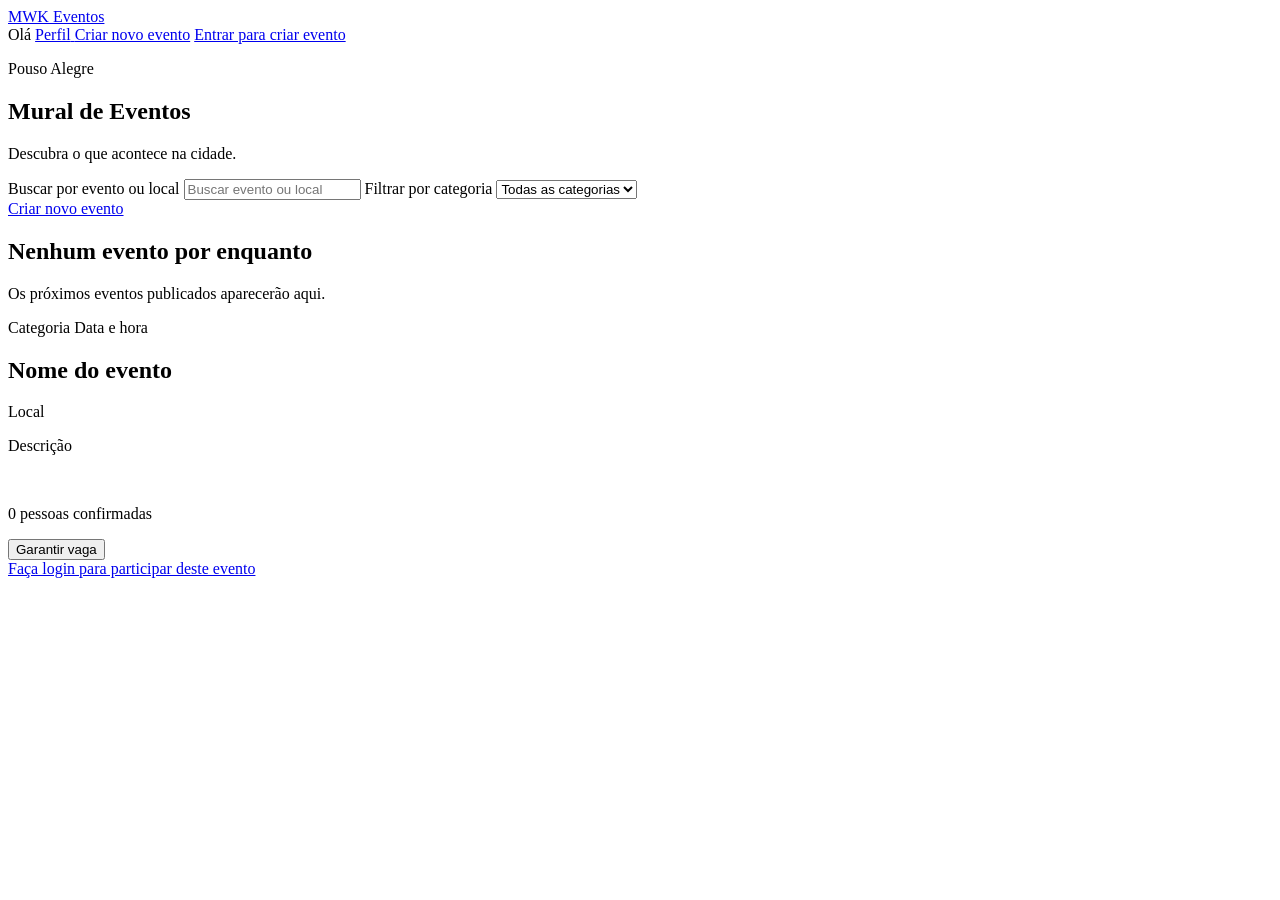
==== demo/src/main/resources/templates/index.html @ 94f18378 "Primeira versão do projeto" ====
<!DOCTYPE html>
<html lang="pt-BR" xmlns:th="http://www.thymeleaf.org">
<head>
    <meta charset="UTF-8">
    <meta name="viewport" content="width=device-width, initial-scale=1">
    <title>MWK Eventos</title>
    <link rel="stylesheet" href="/estilo.css">
</head>
<body class="pagina-mural">
    <header>
        <a class="brand" href="/mural">MWK Eventos</a>
        <nav aria-label="Navegação principal">
            <span class="welcome" th:if="${usuarioNome != null}" th:text="|Olá, ${usuarioNome}|">Olá</span>
            <a class="profile-link" th:if="${usuarioNome != null}" href="/perfil" aria-label="Perfil e configurações">
                <span class="profile-icon" aria-hidden="true"></span>
                <span>Perfil</span>
            </a>
            <a class="button" th:if="${usuarioNome != null}" href="/eventos/novo">Criar novo evento</a>
            <a class="login-link" th:unless="${usuarioNome != null}" href="/login">Entrar para criar evento</a>
        </nav>
    </header>
    <main>
        <section class="heading">
            <div>
                <p class="eyebrow">Pouso Alegre</p>
                <h1>Mural de Eventos</h1>
                <p class="subheading">Descubra o que acontece na cidade.</p>
            </div>
            <div class="mural-acoes">
                <div class="filtros-eventos">
                    <label class="visually-hidden" for="buscaEvento">Buscar por evento ou local</label>
                    <input id="buscaEvento" type="search" placeholder="Buscar evento ou local">
                    <label class="visually-hidden" for="categoriaEvento">Filtrar por categoria</label>
                    <select id="categoriaEvento">
                        <option value="">Todas as categorias</option>
                        <option value="musica">Música</option>
                        <option value="esporte">Esporte</option>
                        <option value="cultura">Cultura</option>
                        <option value="tecnologia">Tecnologia</option>
                        <option value="geral">Geral</option>
                    </select>
                </div>
                <a class="button" th:if="${usuarioNome != null}" href="/eventos/novo">Criar novo evento</a>
            </div>
        </section>
        <section class="empty" th:if="${#lists.isEmpty(eventos)}">
             <h2>Nenhum evento por enquanto</h2>
             <p>Os próximos eventos publicados aparecerão aqui.</p>
        </section>
        <section class="event-list" th:unless="${#lists.isEmpty(eventos)}" aria-label="Eventos publicados">
   <article class="event" th:each="evento : ${eventos}" th:attr="data-categoria=${#strings.toLowerCase(evento.categoria)}">
         <span class="category" th:text="${evento.categoria == 'Musica' ? 'Música' : evento.categoria}">Categoria</span>
         <time class="date" th:text="${evento.dataHoraFormatada}">Data e hora</time>
         <h2 th:text="${evento.nome}">Nome do evento</h2>
         <p class="location" th:text="${evento.endereco}">Local</p>
         <p th:if="${evento.descricao != null and !#strings.isEmpty(evento.descricao)}" th:text="${evento.descricao}">Descrição</p>

         <!-- Exibição de imagens do evento -->
         <div class="event-images" th:if="${!#lists.isEmpty(evento.imagens)}">
             <img th:each="imagem, status : ${evento.imagens}" th:src="${imagem}" th:alt="|Imagem ${status.count} do evento ${evento.nome}|" loading="lazy">
     </div>
     <!-- Ação de Participar / Cancelar Presença -->
     <div class="event-actions" style="grid-column: 1 / -1; margin-top: 12px;">
         <p class="confirmados" th:text="${evento.resumoParticipantes}">0 pessoas confirmadas</p>
         <form th:if="${session.usuarioLogado != null}" th:action="@{/participar/{id}(id=${evento.id})}" method="post">
              <button type="submit" class="button" 
                     th:classappend="${evento.isParticipante(session.usuarioLogado)} ? ' secondary' : ''"
                     th:text="${evento.isParticipante(session.usuarioLogado)} ? 'Cancelar presença' : 'Garantir vaga'">
                 Garantir vaga
             </button>
        </form>
        <a th:unless="${session.usuarioLogado != null}" href="/login" class="login-link">
            Faça login para participar deste evento
        </a>
    </div>
</article>    
        </section>
        <p id="semResultados" class="sem-resultados" hidden>Nenhum evento corresponde à busca.</p>
    </main>
    <script>
        const buscaEvento = document.getElementById("buscaEvento");
        const categoriaEvento = document.getElementById("categoriaEvento");
        const cardsEvento = Array.from(document.querySelectorAll(".event"));
        const mensagemSemResultados = document.getElementById("semResultados");
        const normalizarTexto = texto => texto.normalize("NFD").replace(/[\u0300-\u036f]/g, "").toLocaleLowerCase("pt-BR");

        function filtrarEventos() {
            const termo = normalizarTexto(buscaEvento.value.trim());
            const categoria = categoriaEvento.value;
            let encontrados = 0;

            cardsEvento.forEach(card => {
                const correspondeTexto = normalizarTexto(card.textContent).includes(termo);
                const correspondeCategoria = !categoria || normalizarTexto(card.dataset.categoria) === normalizarTexto(categoria);
                card.hidden = !correspondeTexto || !correspondeCategoria;
                if (!card.hidden) encontrados += 1;
            });

            mensagemSemResultados.hidden = cardsEvento.length === 0 || encontrados > 0;
        }

        buscaEvento.addEventListener("input", filtrarEventos);
        categoriaEvento.addEventListener("change", filtrarEventos);
    </script>
</body>
</html>
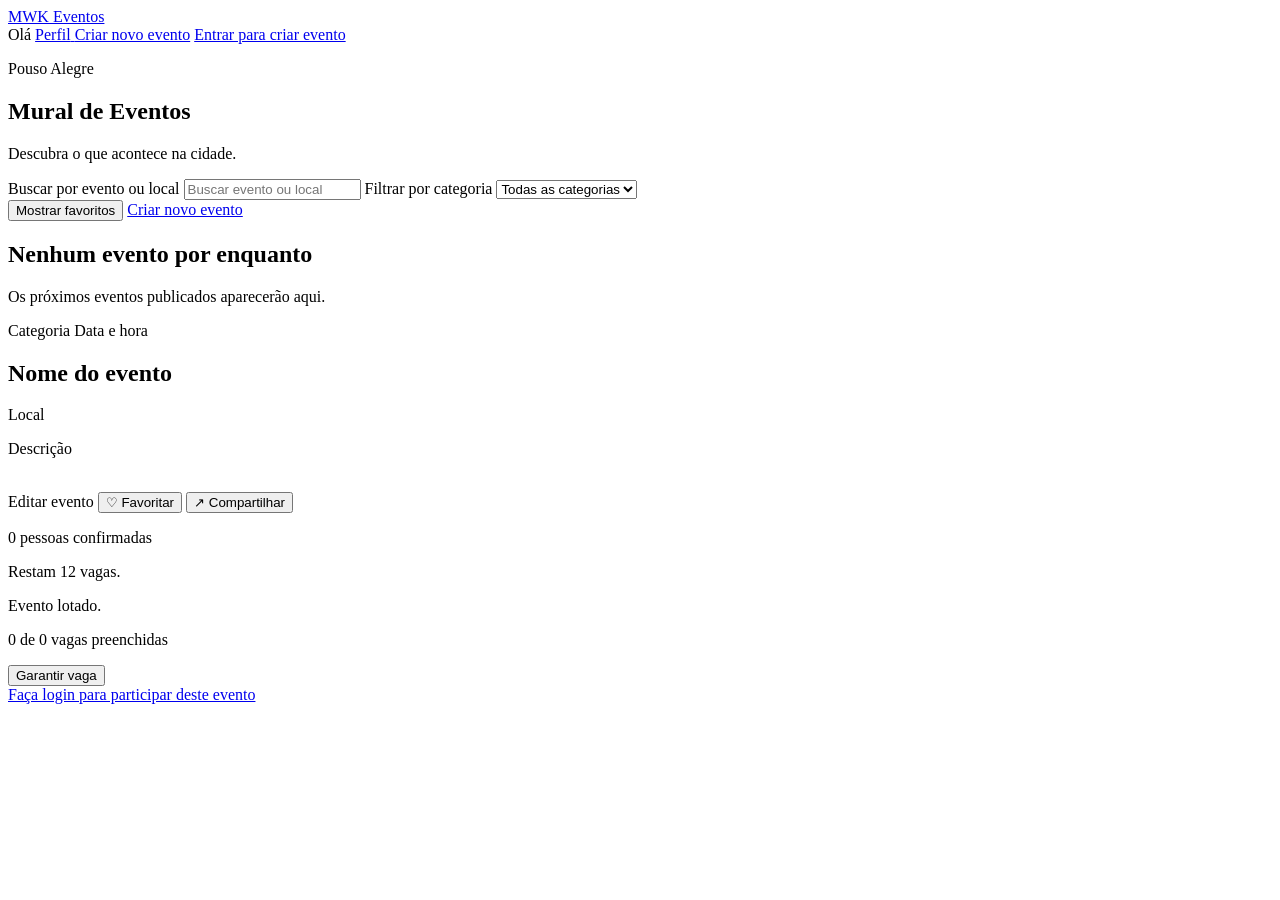
==== commit dec0cbae: "Nova versão" ====
--- a/demo/src/main/resources/templates/index.html
+++ b/demo/src/main/resources/templates/index.html
@@ -40,6 +40,7 @@
                         <option value="geral">Geral</option>
                     </select>
                 </div>
+                <button type="button" id="toggleFavoritos" class="button secondary" aria-pressed="false">Mostrar favoritos</button>
                 <a class="button" th:if="${usuarioNome != null}" href="/eventos/novo">Criar novo evento</a>
             </div>
         </section>
@@ -47,8 +48,10 @@
              <h2>Nenhum evento por enquanto</h2>
              <p>Os próximos eventos publicados aparecerão aqui.</p>
         </section>
+        <p class="erro" th:if="${erroMural != null}" th:text="${erroMural}" role="alert"></p>
+        <p class="mensagem-sucesso" th:if="${mensagemMural != null}" th:text="${mensagemMural}" role="status"></p>
         <section class="event-list" th:unless="${#lists.isEmpty(eventos)}" aria-label="Eventos publicados">
-   <article class="event" th:each="evento : ${eventos}" th:attr="data-categoria=${#strings.toLowerCase(evento.categoria)}">
+   <article class="event" th:each="evento : ${eventos}" th:attr="data-categoria=${#strings.toLowerCase(evento.categoria)}, data-event-id=${evento.id}">
          <span class="category" th:text="${evento.categoria == 'Musica' ? 'Música' : evento.categoria}">Categoria</span>
          <time class="date" th:text="${evento.dataHoraFormatada}">Data e hora</time>
          <h2 th:text="${evento.nome}">Nome do evento</h2>
@@ -58,18 +61,37 @@
          <!-- Exibição de imagens do evento -->
          <div class="event-images" th:if="${!#lists.isEmpty(evento.imagens)}">
              <img th:each="imagem, status : ${evento.imagens}" th:src="${imagem}" th:alt="|Imagem ${status.count} do evento ${evento.nome}|" loading="lazy">
-     </div>
-     <!-- Ação de Participar / Cancelar Presença -->
-     <div class="event-actions" style="grid-column: 1 / -1; margin-top: 12px;">
+         </div>
+
+         <div class="event-toolbar" aria-label="Ações do evento">
+             <a class="event-action editar-evento" th:if="${evento.foiCriadoPor(session.usuarioEmail)}"
+                th:href="@{/eventos/{id}/editar(id=${evento.id})}">Editar evento</a>
+             <button type="button" class="event-action favorite-btn" th:data-event-id="${evento.id}" aria-pressed="false">
+                 <span aria-hidden="true">♡</span>
+                 <span class="event-action-label">Favoritar</span>
+             </button>
+             <button type="button" class="event-action share-btn" th:data-event-id="${evento.id}" th:data-event-name="${evento.nome}" th:data-share-url="${'/mural?evento=' + evento.id}">
+                 <span aria-hidden="true">↗</span>
+                 <span class="event-action-label">Compartilhar</span>
+             </button>
+         </div>
+
+         <div class="event-actions" style="grid-column: 1 / -1; margin-top: 12px;">
          <p class="confirmados" th:text="${evento.resumoParticipantes}">0 pessoas confirmadas</p>
-         <form th:if="${session.usuarioLogado != null}" th:action="@{/participar/{id}(id=${evento.id})}" method="post">
+            <p class="vagas-evento alerta-vagas" th:classappend="${evento.isLotacaoEsgotada()} ? ' alerta-lotado' : ''"
+                th:if="${evento.limiteParticipantes != null and evento.deveMostrarVagasRestantes()}" th:text="${evento.mensagemVagasRestantes}">Restam 12 vagas.</p>
+         <p class="vagas-evento alerta-vagas alerta-lotado" th:if="${evento.limiteParticipantes != null and evento.isLotacaoEsgotada()}" th:text="${evento.mensagemVagasRestantes}">Evento lotado.</p>
+            <p class="vagas-evento" th:if="${evento.limiteParticipantes != null and !evento.deveMostrarVagasRestantes()}"
+            th:text="|${evento.quantidadeParticipantes} de ${evento.limiteParticipantes} vagas preenchidas|">0 de 0 vagas preenchidas</p>
+         <form th:if="${session.usuarioLogado != null and (evento.temVagasDisponiveis or evento.isParticipante(session.usuarioLogado))}"
+               th:action="@{/participar/{id}(id=${evento.id})}" method="post">
               <button type="submit" class="button" 
                      th:classappend="${evento.isParticipante(session.usuarioLogado)} ? ' secondary' : ''"
                      th:text="${evento.isParticipante(session.usuarioLogado)} ? 'Cancelar presença' : 'Garantir vaga'">
                  Garantir vaga
              </button>
         </form>
-        <a th:unless="${session.usuarioLogado != null}" href="/login" class="login-link">
+        <a th:if="${session.usuarioLogado == null and evento.temVagasDisponiveis}" href="/login" class="login-link">
             Faça login para participar deste evento
         </a>
     </div>
@@ -80,27 +102,135 @@
     <script>
         const buscaEvento = document.getElementById("buscaEvento");
         const categoriaEvento = document.getElementById("categoriaEvento");
+        const toggleFavoritos = document.getElementById("toggleFavoritos");
         const cardsEvento = Array.from(document.querySelectorAll(".event"));
         const mensagemSemResultados = document.getElementById("semResultados");
         const normalizarTexto = texto => texto.normalize("NFD").replace(/[\u0300-\u036f]/g, "").toLocaleLowerCase("pt-BR");
 
+        const FAVORITOS_CHAVE = "mwk-eventos-favoritos";
+        const FILTRO_FAVORITOS_CHAVE = "mwk-eventos-filtro-favoritos";
+        const favoritos = () => JSON.parse(localStorage.getItem(FAVORITOS_CHAVE) || "[]");
+
+        function atualizarBotaoFiltroFavoritos() {
+            const mostrandoFavoritos = localStorage.getItem(FILTRO_FAVORITOS_CHAVE) === "true";
+            toggleFavoritos.classList.toggle("active", mostrandoFavoritos);
+            toggleFavoritos.setAttribute("aria-pressed", String(mostrandoFavoritos));
+            toggleFavoritos.textContent = mostrandoFavoritos ? "Mostrando favoritos" : "Mostrar favoritos";
+        }
+
         function filtrarEventos() {
             const termo = normalizarTexto(buscaEvento.value.trim());
             const categoria = categoriaEvento.value;
+            const mostrandoFavoritos = localStorage.getItem(FILTRO_FAVORITOS_CHAVE) === "true";
+            const idsFavoritos = favoritos();
             let encontrados = 0;
 
             cardsEvento.forEach(card => {
                 const correspondeTexto = normalizarTexto(card.textContent).includes(termo);
                 const correspondeCategoria = !categoria || normalizarTexto(card.dataset.categoria) === normalizarTexto(categoria);
-                card.hidden = !correspondeTexto || !correspondeCategoria;
+                const correspondeFavoritos = !mostrandoFavoritos || idsFavoritos.includes(card.dataset.eventId);
+                card.hidden = !correspondeTexto || !correspondeCategoria || !correspondeFavoritos;
                 if (!card.hidden) encontrados += 1;
             });
 
+            if (mostrandoFavoritos && idsFavoritos.length === 0) {
+                mensagemSemResultados.textContent = "Você ainda não marcou nenhum evento como favorito.";
+            } else {
+                mensagemSemResultados.textContent = "Nenhum evento corresponde à busca.";
+            }
+
             mensagemSemResultados.hidden = cardsEvento.length === 0 || encontrados > 0;
         }
 
         buscaEvento.addEventListener("input", filtrarEventos);
         categoriaEvento.addEventListener("change", filtrarEventos);
+        toggleFavoritos.addEventListener("click", () => {
+            const mostrandoFavoritos = localStorage.getItem(FILTRO_FAVORITOS_CHAVE) === "true";
+            localStorage.setItem(FILTRO_FAVORITOS_CHAVE, String(!mostrandoFavoritos));
+            atualizarBotaoFiltroFavoritos();
+            filtrarEventos();
+        });
+
+        function atualizarBotaoFavorito(botao, favorito) {
+            const icone = botao.querySelector("span[aria-hidden='true']");
+            const texto = botao.querySelector(".event-action-label");
+            botao.classList.toggle("active", favorito);
+            botao.setAttribute("aria-pressed", String(favorito));
+            if (icone) {
+                icone.textContent = favorito ? "♥" : "♡";
+            }
+            if (texto) {
+                texto.textContent = favorito ? "Favoritado" : "Favoritar";
+            }
+        }
+
+        document.querySelectorAll(".favorite-btn").forEach(botao => {
+            const eventoId = botao.dataset.eventId;
+            const favorito = favoritos().includes(eventoId);
+            atualizarBotaoFavorito(botao, favorito);
+
+            botao.addEventListener("click", () => {
+                const listaAtual = favoritos();
+                const indice = listaAtual.indexOf(eventoId);
+                if (indice >= 0) {
+                    listaAtual.splice(indice, 1);
+                } else {
+                    listaAtual.push(eventoId);
+                }
+                localStorage.setItem(FAVORITOS_CHAVE, JSON.stringify(listaAtual));
+                atualizarBotaoFavorito(botao, listaAtual.includes(eventoId));
+                filtrarEventos();
+            });
+        });
+
+        atualizarBotaoFiltroFavoritos();
+        filtrarEventos();
+
+        document.querySelectorAll(".share-btn").forEach(botao => {
+            botao.addEventListener("click", async () => {
+                const urlEvento = new URL(botao.dataset.shareUrl, window.location.origin).toString();
+                const nomeEvento = botao.dataset.eventName || "Evento";
+
+                try {
+                    if (navigator.share) {
+                        await navigator.share({
+                            title: nomeEvento,
+                            text: `Confira este evento: ${nomeEvento}`,
+                            url: urlEvento
+                        });
+                        return;
+                    }
+
+                    await navigator.clipboard.writeText(urlEvento);
+                    const label = botao.querySelector(".event-action-label");
+                    const textoOriginal = label.textContent;
+                    label.textContent = "Link copiado";
+                    botao.classList.add("success");
+                    setTimeout(() => {
+                        label.textContent = textoOriginal;
+                        botao.classList.remove("success");
+                    }, 1200);
+                } catch (erro) {
+                    const label = botao.querySelector(".event-action-label");
+                    const textoOriginal = label.textContent;
+                    label.textContent = "Não foi possível compartilhar";
+                    botao.classList.add("error");
+                    setTimeout(() => {
+                        label.textContent = textoOriginal;
+                        botao.classList.remove("error");
+                    }, 1800);
+                }
+            });
+        });
+
+        const eventoSelecionado = new URLSearchParams(window.location.search).get("evento");
+        if (eventoSelecionado) {
+            const cardSelecionado = document.querySelector(`.event[data-event-id="${eventoSelecionado}"]`);
+            if (cardSelecionado) {
+                cardSelecionado.classList.add("event-highlight");
+                cardSelecionado.scrollIntoView({ behavior: "smooth", block: "center" });
+            }
+        }
     </script>
 </body>
 </html>
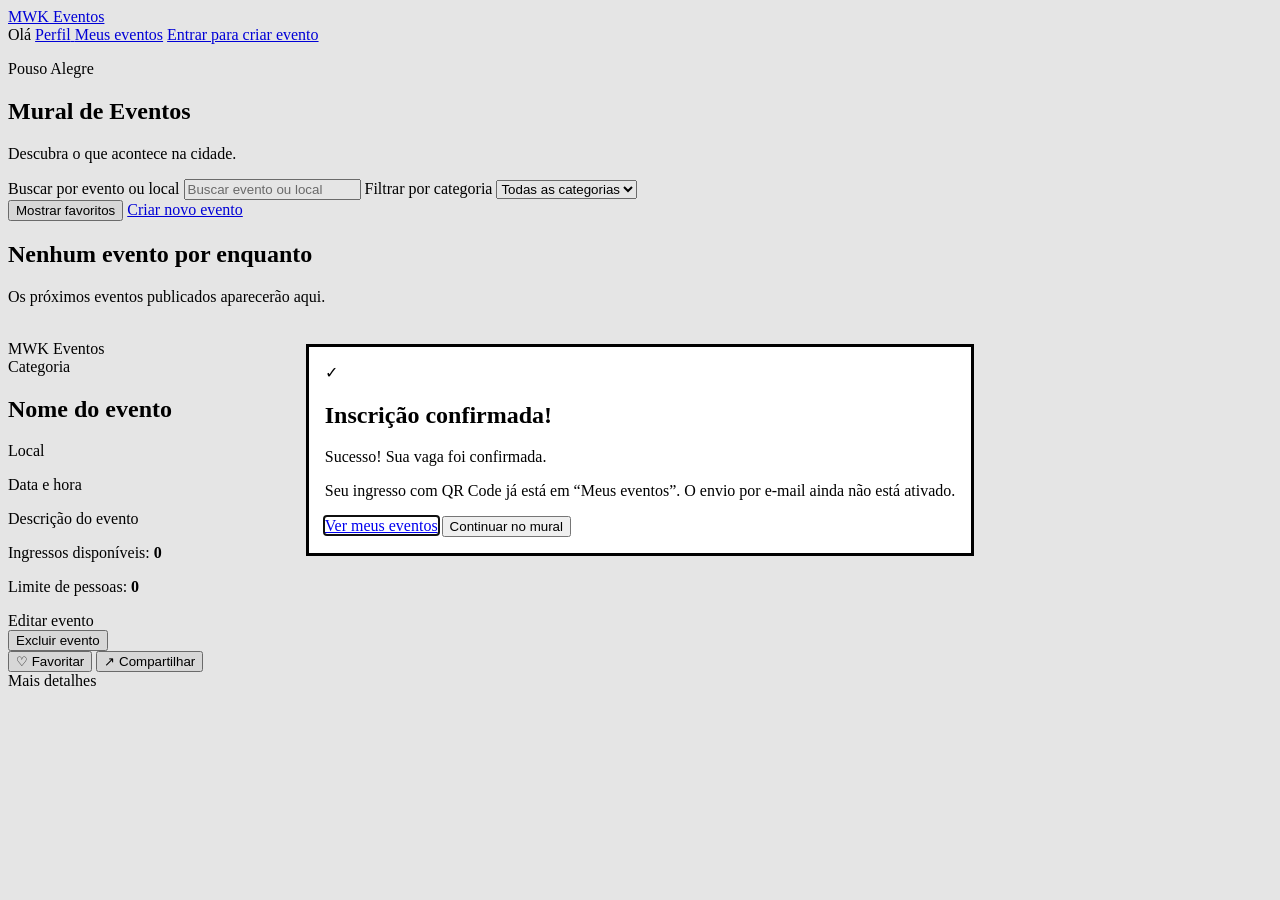
==== commit eea16389: "terceira versão" ====
--- a/demo/src/main/resources/templates/index.html
+++ b/demo/src/main/resources/templates/index.html
@@ -15,7 +15,7 @@
                 <span class="profile-icon" aria-hidden="true"></span>
                 <span>Perfil</span>
             </a>
-            <a class="button" th:if="${usuarioNome != null}" href="/eventos/novo">Criar novo evento</a>
+            <a class="profile-link" th:if="${usuarioNome != null}" href="/meus-eventos">Meus eventos</a>
             <a class="login-link" th:unless="${usuarioNome != null}" href="/login">Entrar para criar evento</a>
         </nav>
     </header>
@@ -37,6 +37,7 @@
                         <option value="esporte">Esporte</option>
                         <option value="cultura">Cultura</option>
                         <option value="tecnologia">Tecnologia</option>
+                        <option value="educacao">Educação</option>
                         <option value="geral">Geral</option>
                     </select>
                 </div>
@@ -49,56 +50,83 @@
              <p>Os próximos eventos publicados aparecerão aqui.</p>
         </section>
         <p class="erro" th:if="${erroMural != null}" th:text="${erroMural}" role="alert"></p>
-        <p class="mensagem-sucesso" th:if="${mensagemMural != null}" th:text="${mensagemMural}" role="status"></p>
+        <p class="mensagem-sucesso" th:if="${mensagemMural != null and sucessoInscricao == null}"
+           th:text="${mensagemMural}" role="status"></p>
+        <dialog class="confirmacao-modal" id="confirmacaoInscricao" th:if="${sucessoInscricao != null}">
+            <div class="confirmacao-conteudo">
+                <span class="confirmacao-icone" aria-hidden="true">✓</span>
+                <h2>Inscrição confirmada!</h2>
+                <p th:text="${mensagemMural}">Sucesso! Sua vaga foi confirmada.</p>
+                <p class="confirmacao-ajuda">Seu ingresso com QR Code já está em “Meus eventos”. O envio por e-mail ainda não está ativado.</p>
+                <a class="button" href="/meus-eventos">Ver meus eventos</a>
+                <button class="fechar-modal" type="button" id="fecharConfirmacao">Continuar no mural</button>
+            </div>
+        </dialog>
         <section class="event-list" th:unless="${#lists.isEmpty(eventos)}" aria-label="Eventos publicados">
-   <article class="event" th:each="evento : ${eventos}" th:attr="data-categoria=${#strings.toLowerCase(evento.categoria)}, data-event-id=${evento.id}">
-         <span class="category" th:text="${evento.categoria == 'Musica' ? 'Música' : evento.categoria}">Categoria</span>
-         <time class="date" th:text="${evento.dataHoraFormatada}">Data e hora</time>
-         <h2 th:text="${evento.nome}">Nome do evento</h2>
-         <p class="location" th:text="${evento.endereco}">Local</p>
-         <p th:if="${evento.descricao != null and !#strings.isEmpty(evento.descricao)}" th:text="${evento.descricao}">Descrição</p>
-
-         <!-- Exibição de imagens do evento -->
-         <div class="event-images" th:if="${!#lists.isEmpty(evento.imagens)}">
-             <img th:each="imagem, status : ${evento.imagens}" th:src="${imagem}" th:alt="|Imagem ${status.count} do evento ${evento.nome}|" loading="lazy">
-         </div>
-
-         <div class="event-toolbar" aria-label="Ações do evento">
-             <a class="event-action editar-evento" th:if="${evento.foiCriadoPor(session.usuarioEmail)}"
-                th:href="@{/eventos/{id}/editar(id=${evento.id})}">Editar evento</a>
-             <button type="button" class="event-action favorite-btn" th:data-event-id="${evento.id}" aria-pressed="false">
-                 <span aria-hidden="true">♡</span>
-                 <span class="event-action-label">Favoritar</span>
-             </button>
-             <button type="button" class="event-action share-btn" th:data-event-id="${evento.id}" th:data-event-name="${evento.nome}" th:data-share-url="${'/mural?evento=' + evento.id}">
-                 <span aria-hidden="true">↗</span>
-                 <span class="event-action-label">Compartilhar</span>
-             </button>
-         </div>
-
-         <div class="event-actions" style="grid-column: 1 / -1; margin-top: 12px;">
-         <p class="confirmados" th:text="${evento.resumoParticipantes}">0 pessoas confirmadas</p>
-            <p class="vagas-evento alerta-vagas" th:classappend="${evento.isLotacaoEsgotada()} ? ' alerta-lotado' : ''"
-                th:if="${evento.limiteParticipantes != null and evento.deveMostrarVagasRestantes()}" th:text="${evento.mensagemVagasRestantes}">Restam 12 vagas.</p>
-         <p class="vagas-evento alerta-vagas alerta-lotado" th:if="${evento.limiteParticipantes != null and evento.isLotacaoEsgotada()}" th:text="${evento.mensagemVagasRestantes}">Evento lotado.</p>
-            <p class="vagas-evento" th:if="${evento.limiteParticipantes != null and !evento.deveMostrarVagasRestantes()}"
-            th:text="|${evento.quantidadeParticipantes} de ${evento.limiteParticipantes} vagas preenchidas|">0 de 0 vagas preenchidas</p>
-         <form th:if="${session.usuarioLogado != null and (evento.temVagasDisponiveis or evento.isParticipante(session.usuarioLogado))}"
-               th:action="@{/participar/{id}(id=${evento.id})}" method="post">
-              <button type="submit" class="button" 
-                     th:classappend="${evento.isParticipante(session.usuarioLogado)} ? ' secondary' : ''"
-                     th:text="${evento.isParticipante(session.usuarioLogado)} ? 'Cancelar presença' : 'Garantir vaga'">
-                 Garantir vaga
-             </button>
-        </form>
-        <a th:if="${session.usuarioLogado == null and evento.temVagasDisponiveis}" href="/login" class="login-link">
-            Faça login para participar deste evento
-        </a>
-    </div>
-</article>    
+            <article class="event" th:each="evento : ${eventos}" th:attr="data-categoria=${#strings.toLowerCase(evento.categoria)}, data-event-id=${evento.id}">
+                <div class="event-media">
+                    <img th:if="${evento.imagemCapa != null}" th:src="${evento.imagemCapa}"
+                         th:alt="|Imagem do evento ${evento.nome}|" loading="lazy">
+                    <div class="event-no-image" th:if="${evento.imagemCapa == null}" aria-label="Evento sem imagem">
+                        <span>MWK Eventos</span>
+                    </div>
+                </div>
+                <div class="event-content">
+                    <div class="event-meta">
+                        <span class="category" th:text="${evento.categoria == 'Musica' ? 'Música' : evento.categoria}">Categoria</span>
+                    </div>
+                    <h2 th:text="${evento.nome}">Nome do evento</h2>
+                    <div class="event-logistics">
+                        <p class="location" th:text="${evento.endereco}">Local</p>
+                        <time class="date" th:text="${evento.dataHoraMuralFormatada}">Data e hora</time>
+                    </div>
+                    <p class="event-description" th:if="${evento.descricao != null and !#strings.isEmpty(evento.descricao)}"
+                       th:text="${evento.descricao}">Descrição do evento</p>
+                    <div class="event-status">
+                        <p class="ingressos-disponiveis">
+                            Ingressos disponíveis:
+                            <strong th:text="${evento.limiteParticipantes == null ? 'Ilimitado' : evento.vagasRestantes}">0</strong>
+                        </p>
+                        <p class="limite-pessoas">
+                            Limite de pessoas:
+                            <strong th:text="${evento.limiteParticipantes == null ? 'Ilimitado' : evento.limiteParticipantes}">0</strong>
+                        </p>
+                    </div>
+                    <div class="event-footer">
+                        <div class="event-toolbar" aria-label="Ações do evento">
+                            <a class="event-action editar-evento" th:if="${evento.foiCriadoPor(session.usuarioEmail)}"
+                               th:href="@{/eventos/{id}/editar(id=${evento.id})}">Editar evento</a>
+                            <form th:if="${evento.foiCriadoPor(session.usuarioEmail)}"
+                                  th:action="@{/eventos/{id}/excluir(id=${evento.id})}" method="post"
+                                  onsubmit="return confirm('Tem certeza de que deseja excluir este evento?');">
+                                <button type="submit" class="event-action excluir-evento">Excluir evento</button>
+                            </form>
+                            <button type="button" class="event-action favorite-btn" th:data-event-id="${evento.id}" aria-pressed="false">
+                                <span aria-hidden="true">♡</span>
+                                <span class="event-action-label">Favoritar</span>
+                            </button>
+                            <button type="button" class="event-action share-btn" th:data-event-id="${evento.id}"
+                                    th:data-event-name="${evento.nome}" th:data-share-url="${'/mural?evento=' + evento.id}">
+                                <span aria-hidden="true">↗</span>
+                                <span class="event-action-label">Compartilhar</span>
+                            </button>
+                        </div>
+                        <a class="button detalhes-button" th:href="@{/eventos/{id}(id=${evento.id})}">Mais detalhes</a>
+                    </div>
+                </div>
+            </article>
         </section>
         <p id="semResultados" class="sem-resultados" hidden>Nenhum evento corresponde à busca.</p>
     </main>
+    <div th:replace="~{fragments/rodape :: atendimento}"></div>
+    <script th:if="${sucessoInscricao != null}">
+        const modalConfirmacao = document.getElementById("confirmacaoInscricao");
+        modalConfirmacao.showModal();
+        document.getElementById("fecharConfirmacao").addEventListener("click", () => modalConfirmacao.close());
+        modalConfirmacao.addEventListener("click", evento => {
+            if (evento.target === modalConfirmacao) modalConfirmacao.close();
+        });
+    </script>
     <script>
         const buscaEvento = document.getElementById("buscaEvento");
         const categoriaEvento = document.getElementById("categoriaEvento");
